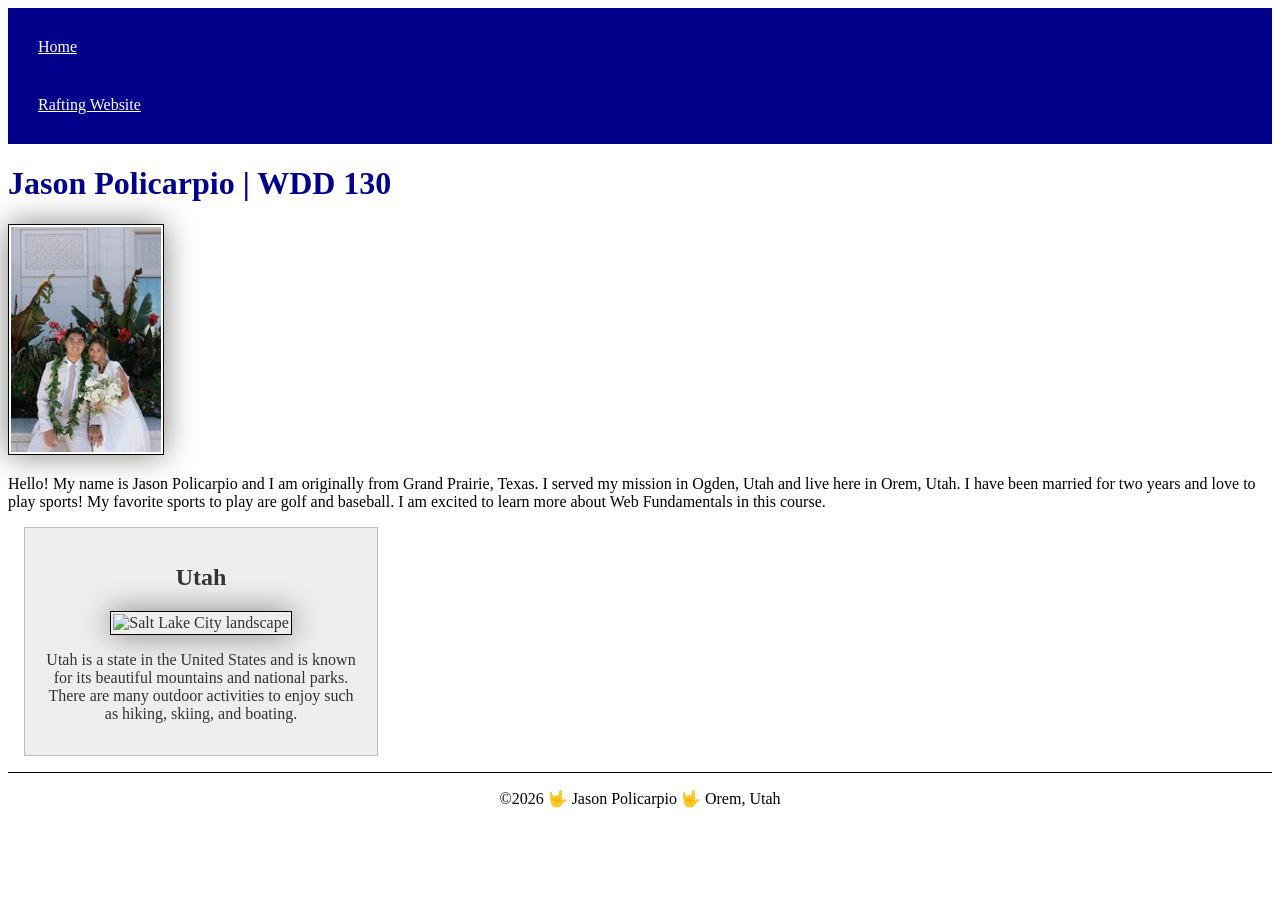
==== index.html @ 78093e23 "Added CSS styles" ====
<!DOCTYPE html>
<html lang="en">

<head>
    <meta charset="UTF-8">
    <meta name="viewport" content="width=device-width, initial-scale=1.0">
    <title>Jason Policarpio | WDD 130 </title>
    <link rel="stylesheet" href="styles/styles.css">
    <meta name="description" content="Jason Policarpio wdd130 Home page">
    <meta name="author" content="Jason Policarpio">
</head>

<body>
    <header>
        <nav>
            <a href="#">Home</a>
            <a href="wwr/">Rafting Website</a>
        </nav>
    </header>
    <main>
        <h1>Jason Policarpio | WDD 130</h1>
        <img src="images/profile.jpg" alt="Jason and wife wedding day" width="200">
        <p>Hello! My name is Jason
            Policarpio and I am originally from Grand Prairie, Texas. I served my mission in Ogden,
            Utah
            and live here in Orem, Utah. I have been married for two years and love to play sports!
            My
            favorite sports to play are golf and baseball. I am excited to learn more about Web
            Fundamentals in this course.</p>
    </main>
    <aside>
        <h2>Utah</h2>
        <img src="https://wallpapercave.com/wp/wp3087136.jpg" alt="Salt Lake City landscape">
        <p>Utah is a state in the United States and is known for its beautiful mountains and national parks. There are
            many outdoor activities to enjoy such as hiking, skiing, and boating.</p>
    </aside>

    <footer>
        <p>©️2026 🤟 Jason Policarpio 🤟 Orem, Utah</p>
    </footer>
</body>

</html>
---- styles/styles.css ----
nav {
    background-color: darkblue;
    padding: 10px;
}

nav a {
    color: white;
    display: block;
    padding: 20px;
}

h1 {
    color: darkblue;
}

img {
    width: 150px;
    height: auto;
    border: 1px solid black;
    padding: 2px;
    box-shadow: 0 0 30px gray;
}

p {
    padding: 10px;
}

aside {
    width: 20rem;
    margin: 1rem;
    border: 1px solid rgb(0 0 0 / 0.2);
    /* 1️⃣ */
    padding: 1rem;
    background-color: #eee;
    color: #333;
    text-align: center;
}

aside img {
    width: 200px;
    height: auto;
}

main img {
    width: 150px;
    height: auto;
    ...
}

p {
    padding: 0;
}

footer {
    margin-top: 15px;
    border-top: 1px solid #000;
    text-align: center;
}
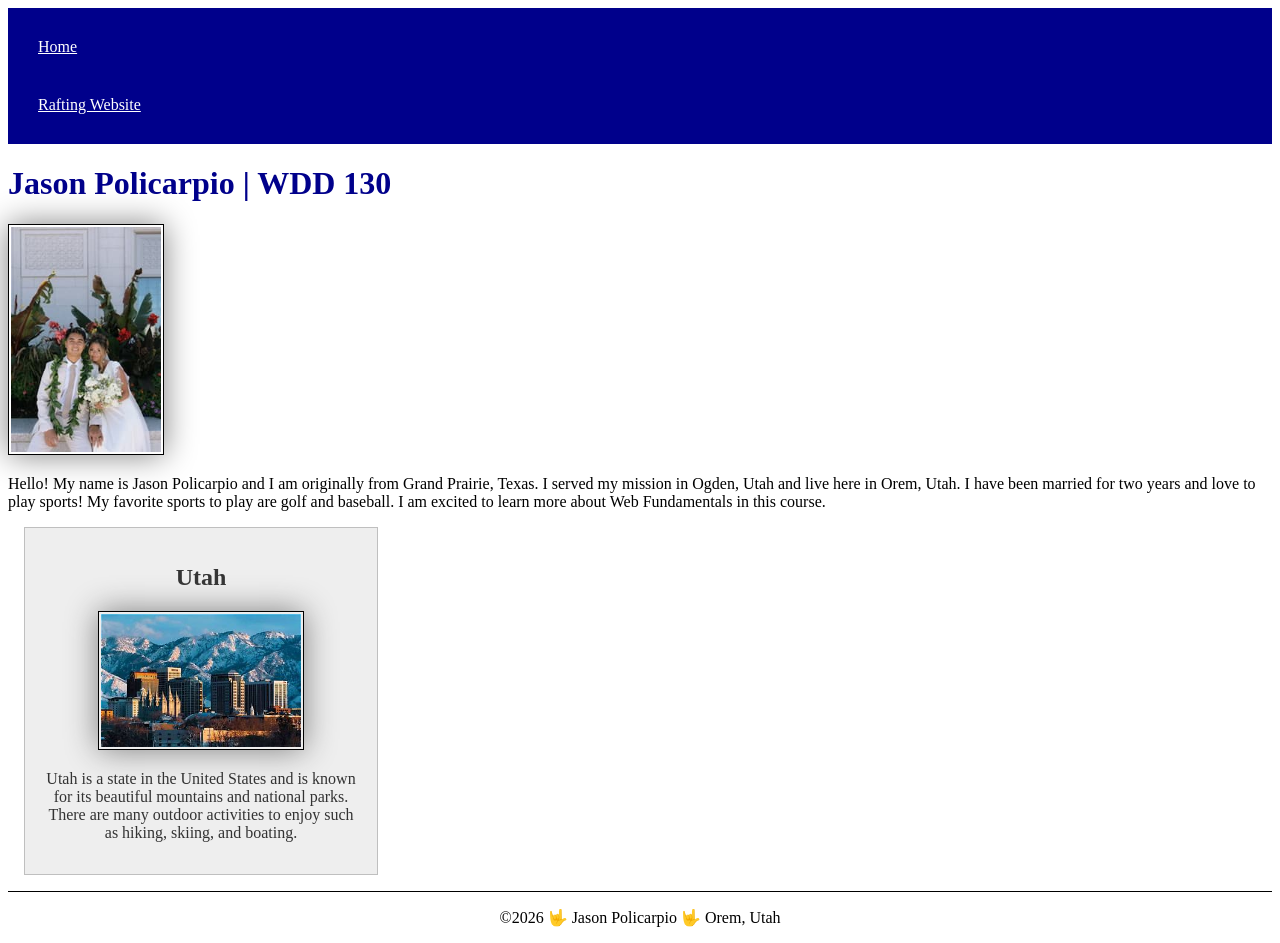
==== commit 1391c849: "moved meta around to correct spot" ====
--- a/index.html
+++ b/index.html
@@ -5,9 +5,11 @@
     <meta charset="UTF-8">
     <meta name="viewport" content="width=device-width, initial-scale=1.0">
     <title>Jason Policarpio | WDD 130 </title>
+    <meta name="description"
+        content="Jason Policarpio introduction page for course wdd130. Share picture of me and my wife and a picture of where I live.  Also have descriptions about where I am from and what hobbies I like to do. ">
+    <meta name="author" content="Jason Policarpio">
     <link rel="stylesheet" href="styles/styles.css">
-    <meta name="description" content="Jason Policarpio wdd130 Home page">
-    <meta name="author" content="Jason Policarpio">
+
 </head>
 
 <body>
@@ -30,7 +32,7 @@
     </main>
     <aside>
         <h2>Utah</h2>
-        <img src="https://wallpapercave.com/wp/wp3087136.jpg" alt="Salt Lake City landscape">
+        <img src="images/Salt-Lake-City.jpg" alt="Salt Lake City landscape">
         <p>Utah is a state in the United States and is known for its beautiful mountains and national parks. There are
             many outdoor activities to enjoy such as hiking, skiing, and boating.</p>
     </aside>
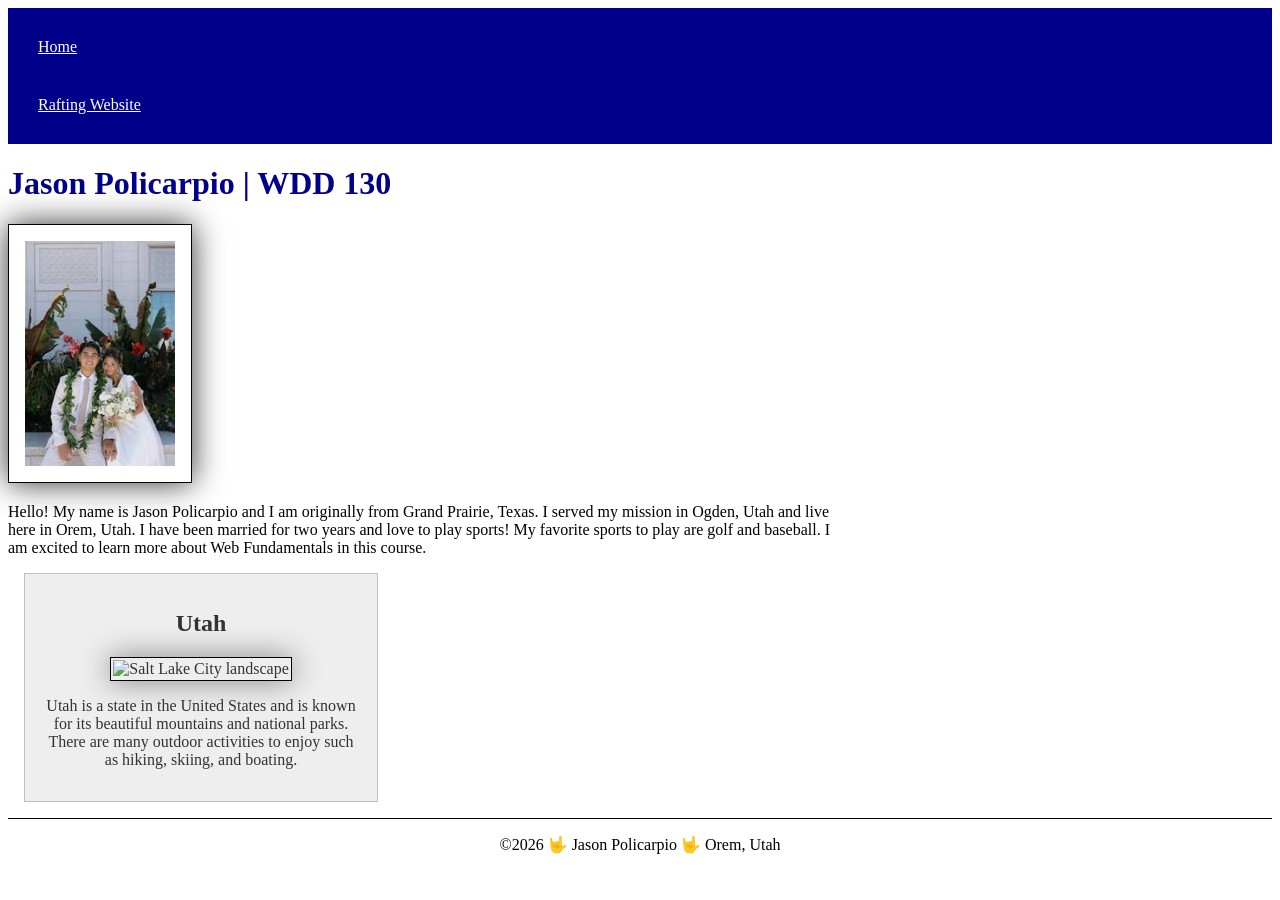
==== commit d1fef38e: "made more changes for audit" ====
--- a/index.html
+++ b/index.html
@@ -6,7 +6,7 @@
     <meta name="viewport" content="width=device-width, initial-scale=1.0">
     <title>Jason Policarpio | WDD 130 </title>
     <meta name="description"
-        content="Jason Policarpio introduction page for course wdd130. Share picture of me and my wife and a picture of where I live.  Also have descriptions about where I am from and what hobbies I like to do. ">
+        content="Jason Policarpio introduction page for course wdd130. Share pictures and introduction about me and some hobbies that I like to do.">
     <meta name="author" content="Jason Policarpio">
     <link rel="stylesheet" href="styles/styles.css">
 
@@ -32,7 +32,7 @@
     </main>
     <aside>
         <h2>Utah</h2>
-        <img src="images/Salt-Lake-City.jpg" alt="Salt Lake City landscape">
+        <img src="images/salt-lake-city.jpg" alt="Salt Lake City landscape">
         <p>Utah is a state in the United States and is known for its beautiful mountains and national parks. There are
             many outdoor activities to enjoy such as hiking, skiing, and boating.</p>
     </aside>
--- a/styles/styles.css
+++ b/styles/styles.css
@@ -44,7 +44,9 @@
 main img {
     width: 150px;
     height: auto;
-    ...
+    border: 1px solid black;
+    padding: 1rem;
+    box-shadow: 0 0 30px #333333;
 }
 
 p {
@@ -55,4 +57,8 @@
     margin-top: 15px;
     border-top: 1px solid #000;
     text-align: center;
+}
+
+main {
+    max-width: 840px;
 }
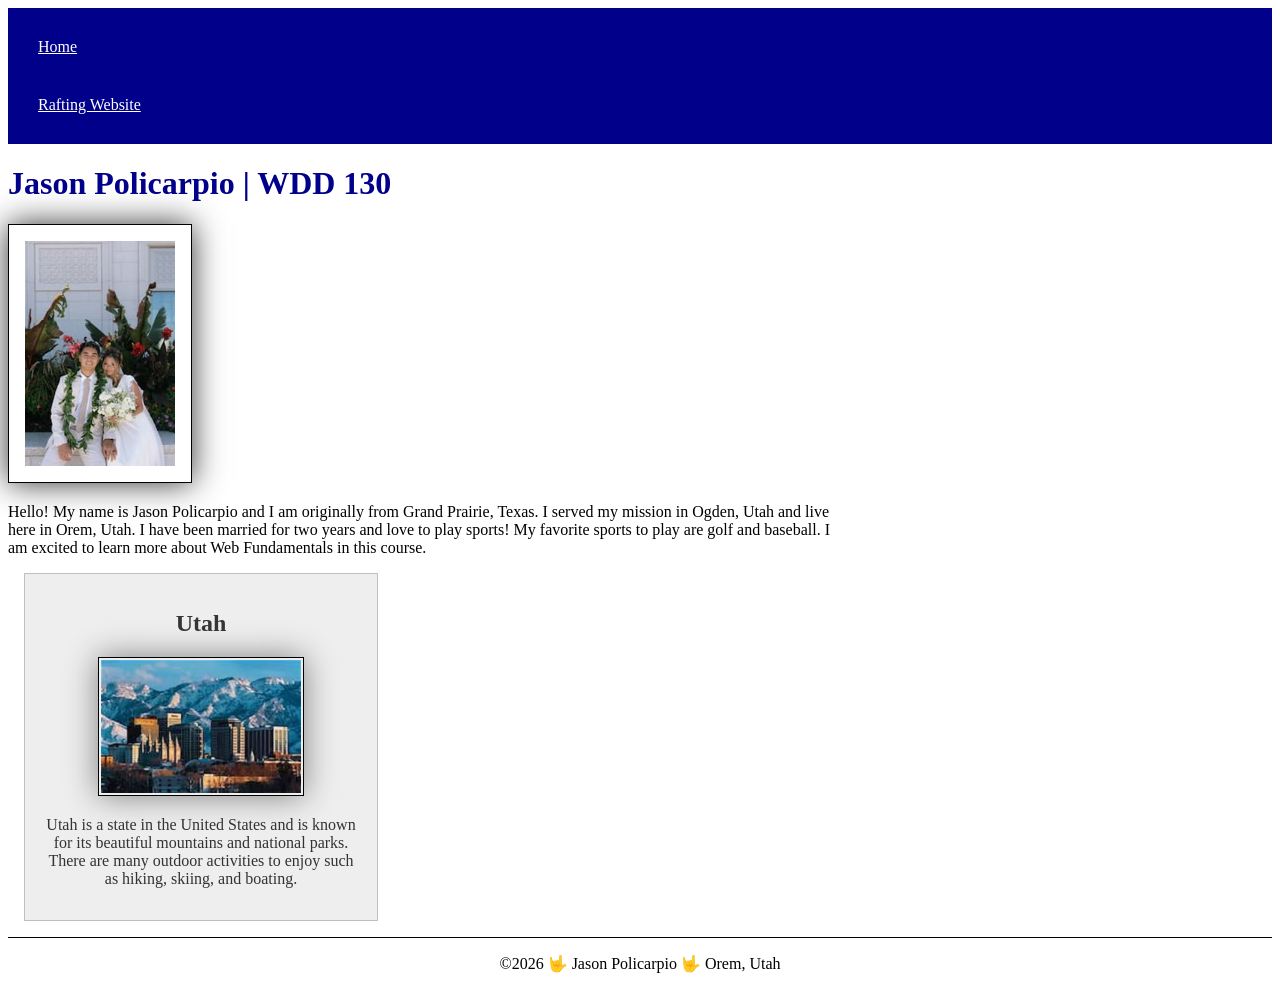
==== commit 5db6ce9c: "changed size of Utah picture" ====
--- a/index.html
+++ b/index.html
@@ -32,7 +32,7 @@
     </main>
     <aside>
         <h2>Utah</h2>
-        <img src="images/salt-lake-city.jpg" alt="Salt Lake City landscape">
+        <img src="images/salt-lake-city-bigger.jpg" alt="Salt Lake City landscape">
         <p>Utah is a state in the United States and is known for its beautiful mountains and national parks. There are
             many outdoor activities to enjoy such as hiking, skiing, and boating.</p>
     </aside>
--- a/styles/styles.css
+++ b/styles/styles.css
@@ -22,7 +22,7 @@
 }
 
 p {
-    padding: 10px;
+    padding: 0;
 }
 
 aside {
@@ -49,9 +49,6 @@
     box-shadow: 0 0 30px #333333;
 }
 
-p {
-    padding: 0;
-}
 
 footer {
     margin-top: 15px;
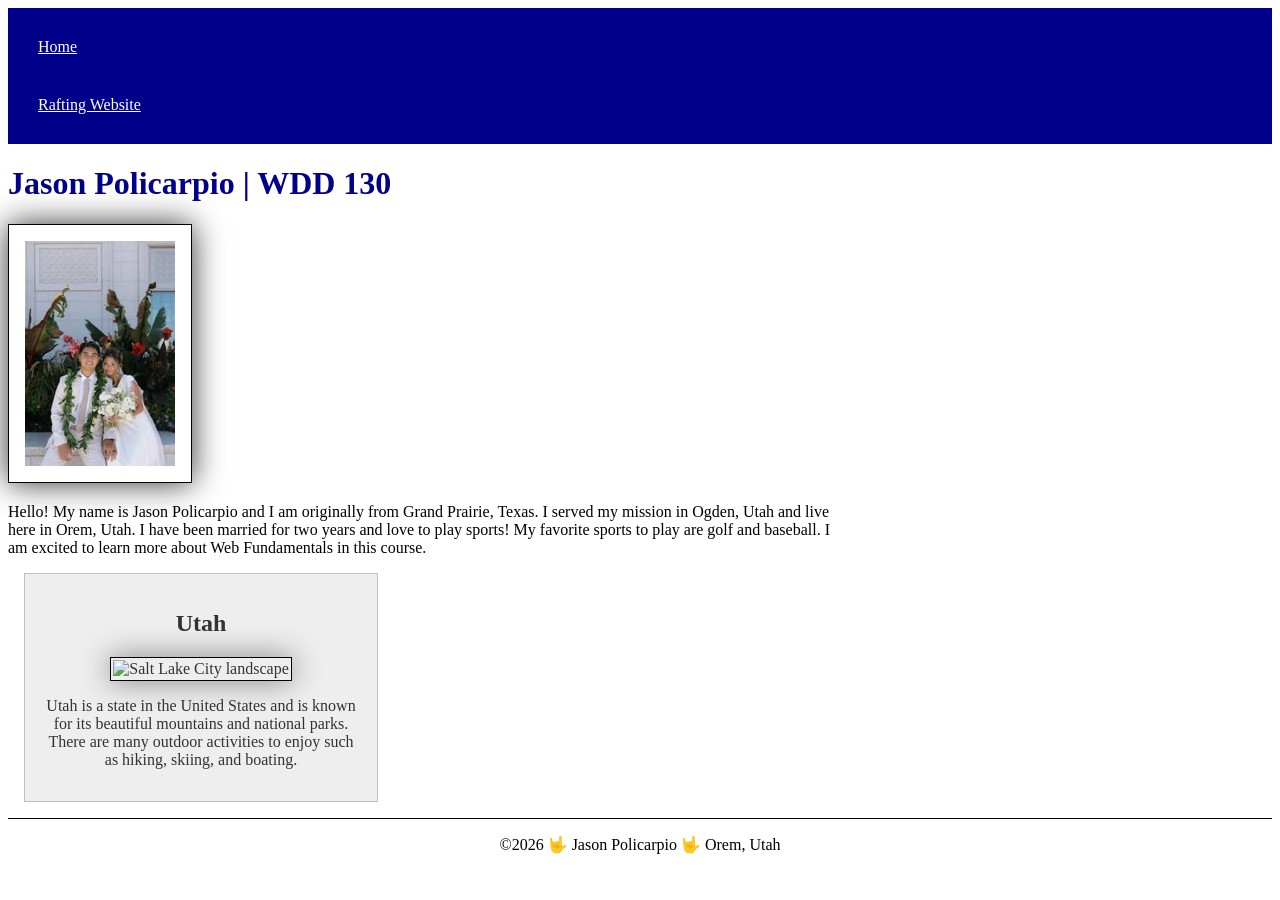
==== commit 2ec8b740: "changed picture" ====
--- a/index.html
+++ b/index.html
@@ -32,7 +32,7 @@
     </main>
     <aside>
         <h2>Utah</h2>
-        <img src="images/salt-lake-city-bigger.jpg" alt="Salt Lake City landscape">
+        <img src="images/salt-lake-city.jpg" alt="Salt Lake City landscape">
         <p>Utah is a state in the United States and is known for its beautiful mountains and national parks. There are
             many outdoor activities to enjoy such as hiking, skiing, and boating.</p>
     </aside>
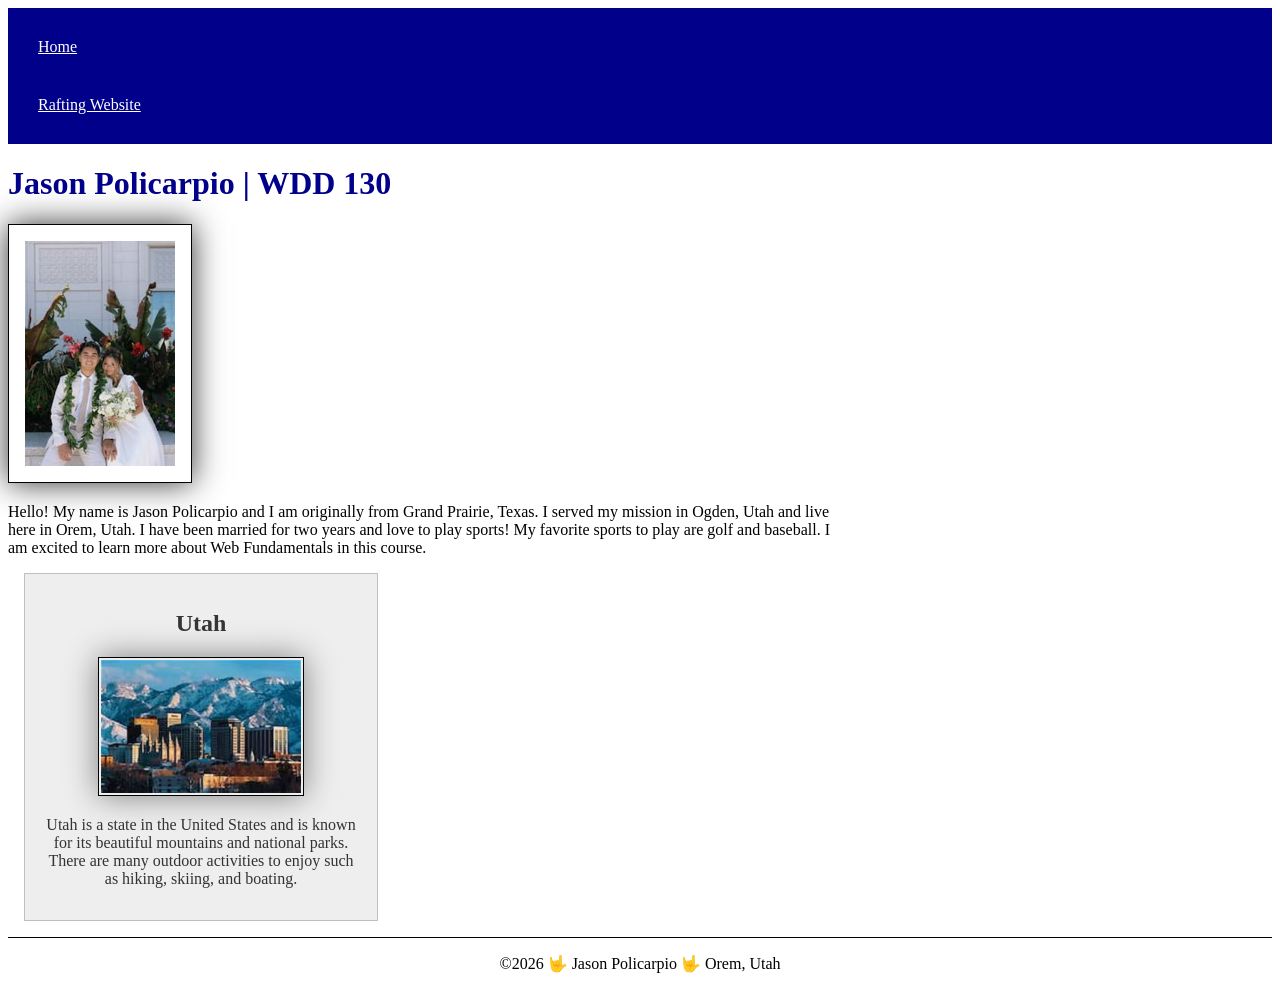
==== commit a972dfc8: "changed picture back to the larger size" ====
--- a/index.html
+++ b/index.html
@@ -32,7 +32,7 @@
     </main>
     <aside>
         <h2>Utah</h2>
-        <img src="images/salt-lake-city.jpg" alt="Salt Lake City landscape">
+        <img src="images/salt-lake-city-bigger.jpg" alt="Salt Lake City landscape">
         <p>Utah is a state in the United States and is known for its beautiful mountains and national parks. There are
             many outdoor activities to enjoy such as hiking, skiing, and boating.</p>
     </aside>
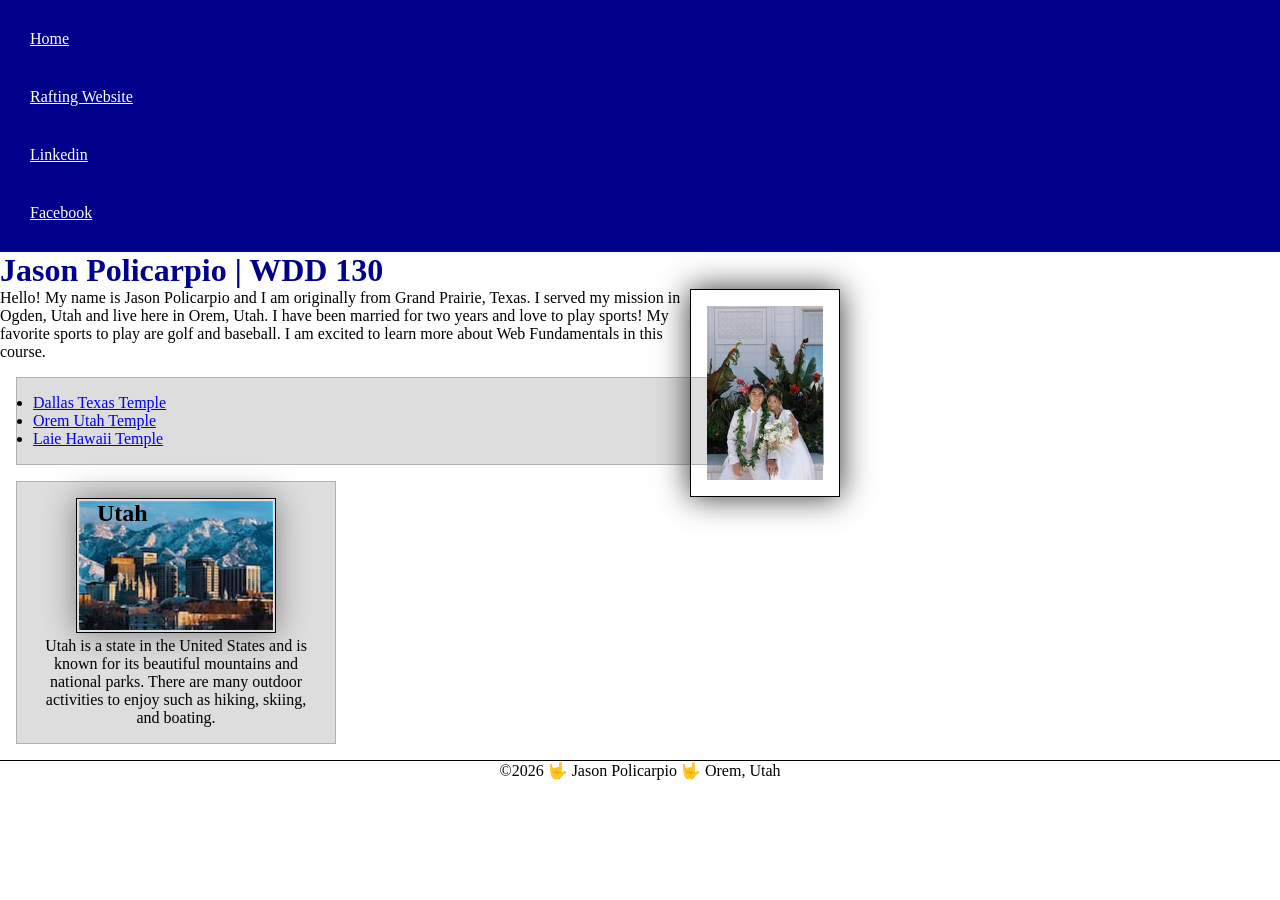
==== commit 262da8fa: "Finish code along week 3" ====
--- a/index.html
+++ b/index.html
@@ -17,6 +17,8 @@
         <nav>
             <a href="#">Home</a>
             <a href="wwr/">Rafting Website</a>
+            <a href="https://linkedin.com">Linkedin</a>
+            <a href="https://facebook.com">Facebook</a>
         </nav>
     </header>
     <main>
@@ -29,8 +31,16 @@
             My
             favorite sports to play are golf and baseball. I am excited to learn more about Web
             Fundamentals in this course.</p>
+        <ul class="box">
+            <li><a href="https://www.churchofjesuschrist.org/temples/details/dallas-texas-temple?lang=eng"
+                    target="_blank">Dallas Texas Temple</a></li>
+            <li><a href="https://www.churchofjesuschrist.org/temples/details/orem-utah-temple?lang=eng"
+                    target="_blank">Orem Utah Temple</a></li>
+            <li><a href="https://www.churchofjesuschrist.org/temples/details/laie-hawaii-temple?lang=eng"
+                    target="_blank">Laie Hawaii Temple</a></li>
+        </ul>
     </main>
-    <aside>
+    <aside class="box">
         <h2>Utah</h2>
         <img src="images/salt-lake-city-bigger.jpg" alt="Salt Lake City landscape">
         <p>Utah is a state in the United States and is known for its beautiful mountains and national parks. There are
--- a/styles/styles.css
+++ b/styles/styles.css
@@ -1,3 +1,9 @@
+* {
+    margin: 0;
+    padding: 0;
+    box-sizing: border-box;
+}
+
 nav {
     background-color: darkblue;
     padding: 10px;
@@ -26,13 +32,8 @@
 }
 
 aside {
+    position: relative;
     width: 20rem;
-    margin: 1rem;
-    border: 1px solid rgb(0 0 0 / 0.2);
-    /* 1️⃣ */
-    padding: 1rem;
-    background-color: #eee;
-    color: #333;
     text-align: center;
 }
 
@@ -41,7 +42,14 @@
     height: auto;
 }
 
+aside h2 {
+    position: absolute;
+    top: 18px;
+    left: 80px;
+}
+
 main img {
+    float: right;
     width: 150px;
     height: auto;
     border: 1px solid black;
@@ -58,4 +66,14 @@
 
 main {
     max-width: 840px;
+}
+
+/* CSS class selectors */
+
+.box {
+    margin: 1rem;
+    padding: 1rem;
+    border: 1px solid rgb(0 0 0 / 0.2);
+    background-color: #ddd;
+    color: black;
 }
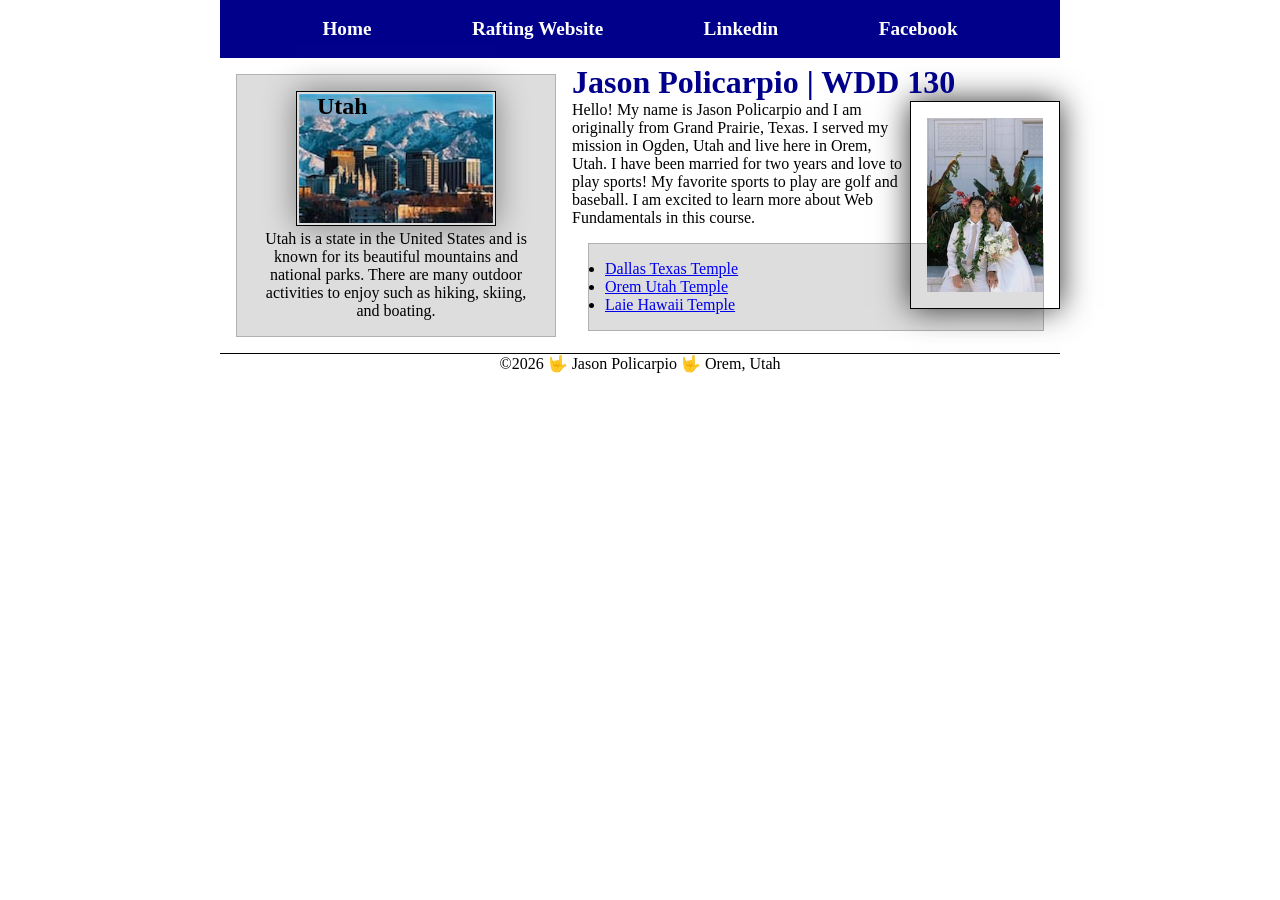
==== commit a87b1dda: "finished code along week 4" ====
--- a/index.html
+++ b/index.html
@@ -21,31 +21,35 @@
             <a href="https://facebook.com">Facebook</a>
         </nav>
     </header>
-    <main>
-        <h1>Jason Policarpio | WDD 130</h1>
-        <img src="images/profile.jpg" alt="Jason and wife wedding day" width="200">
-        <p>Hello! My name is Jason
-            Policarpio and I am originally from Grand Prairie, Texas. I served my mission in Ogden,
-            Utah
-            and live here in Orem, Utah. I have been married for two years and love to play sports!
-            My
-            favorite sports to play are golf and baseball. I am excited to learn more about Web
-            Fundamentals in this course.</p>
-        <ul class="box">
-            <li><a href="https://www.churchofjesuschrist.org/temples/details/dallas-texas-temple?lang=eng"
-                    target="_blank">Dallas Texas Temple</a></li>
-            <li><a href="https://www.churchofjesuschrist.org/temples/details/orem-utah-temple?lang=eng"
-                    target="_blank">Orem Utah Temple</a></li>
-            <li><a href="https://www.churchofjesuschrist.org/temples/details/laie-hawaii-temple?lang=eng"
-                    target="_blank">Laie Hawaii Temple</a></li>
-        </ul>
-    </main>
-    <aside class="box">
-        <h2>Utah</h2>
-        <img src="images/salt-lake-city-bigger.jpg" alt="Salt Lake City landscape">
-        <p>Utah is a state in the United States and is known for its beautiful mountains and national parks. There are
-            many outdoor activities to enjoy such as hiking, skiing, and boating.</p>
-    </aside>
+    <div class="grid">
+        <main>
+            <h1>Jason Policarpio | WDD 130</h1>
+            <img src="images/profile.jpg" alt="Jason and wife wedding day" width="200">
+            <p>Hello! My name is Jason
+                Policarpio and I am originally from Grand Prairie, Texas. I served my mission in Ogden,
+                Utah
+                and live here in Orem, Utah. I have been married for two years and love to play sports!
+                My
+                favorite sports to play are golf and baseball. I am excited to learn more about Web
+                Fundamentals in this course.</p>
+            <ul class="box">
+                <li><a href="https://www.churchofjesuschrist.org/temples/details/dallas-texas-temple?lang=eng"
+                        target="_blank">Dallas Texas Temple</a></li>
+                <li><a href="https://www.churchofjesuschrist.org/temples/details/orem-utah-temple?lang=eng"
+                        target="_blank">Orem Utah Temple</a></li>
+                <li><a href="https://www.churchofjesuschrist.org/temples/details/laie-hawaii-temple?lang=eng"
+                        target="_blank">Laie Hawaii Temple</a></li>
+            </ul>
+        </main>
+
+        <aside class="box">
+            <h2>Utah</h2>
+            <img src="images/salt-lake-city-bigger.jpg" alt="Salt Lake City landscape">
+            <p>Utah is a state in the United States and is known for its beautiful mountains and national parks. There
+                are
+                many outdoor activities to enjoy such as hiking, skiing, and boating.</p>
+        </aside>
+    </div>
 
     <footer>
         <p>©️2026 🤟 Jason Policarpio 🤟 Orem, Utah</p>
--- a/styles/styles.css
+++ b/styles/styles.css
@@ -7,12 +7,19 @@
 nav {
     background-color: darkblue;
     padding: 10px;
+    display: flex;
+    justify-content: space-evenly;
+    align-items: center;
 }
 
 nav a {
     color: white;
     display: block;
-    padding: 20px;
+    padding: 10px;
+    padding: 0.5rem;
+    text-decoration: none;
+    font-size: 1.2rem;
+    font-weight: 700;
 }
 
 h1 {
@@ -35,6 +42,8 @@
     position: relative;
     width: 20rem;
     text-align: center;
+    grid-column: 1/2;
+    grid-row: 1/2;
 }
 
 aside img {
@@ -64,11 +73,24 @@
     text-align: center;
 }
 
+header,
+footer,
+.grid {
+    max-width: 840px;
+    margin: 0 auto;
+}
+
 main {
     max-width: 840px;
+    grid-column: 2/3;
 }
 
 /* CSS class selectors */
+
+.grid {
+    display: grid;
+    align-items: center;
+}
 
 .box {
     margin: 1rem;
